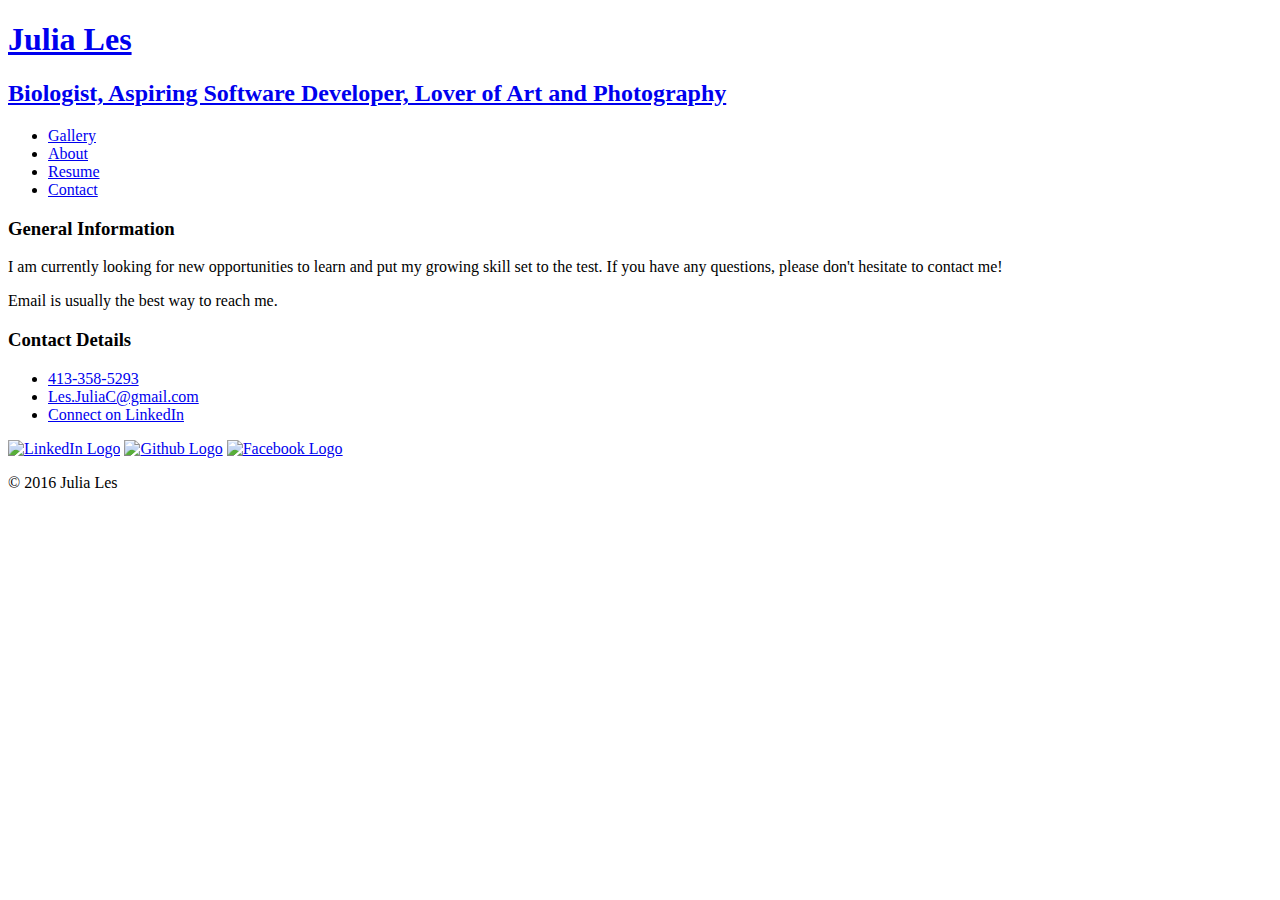
==== contact.html @ c0fc4932 "updating portfolio site with resume page and styling" ====
<!DOCTYPE html>
<html>
  <head>
    <meta charset="utf-8">
    <title>Julia Les | Biologist, Aspiring Software Developer, Lover of Art and Photography</title>
    <link rel="stylesheet" href="css/normalize.css">
    <link href='https://fonts.googleapis.com/css?family=Changa+One|Open+Sans:400,400italic,700,700italic,800' rel='stylesheet' type='text/css'>
    <link rel="stylesheet" href="css/main.css">
    <link rel="stylesheet" href="css/responsive.css">
    <meta name="viewport" content="width=device-width, initial-scale=1.0">
  </head>
  <body>
    <header>
      <a href="index.html" id="logo">
        <h1>Julia Les</h1>
        <h2>Biologist, Aspiring Software Developer, Lover of Art and Photography</h2>
      </a>
      <nav>
        <ul>
          <li><a href="index.html">Gallery</a></li>
          <li><a href="about.html">About</a></li>
          <li><a href="resume.html">Resume</a></li>
          <li><a href="contact.html" class="selected">Contact</a></li>
        </ul>
      </nav>
    </header>
    <div id="wrapper">
      <section id="primary">
        <h3>General Information</h3>
        <p>I am currently looking for new opportunities to learn and put my growing skill set to the test. If you have any questions, please don't hesitate to contact me!</p>
        <p>Email is usually the best way to reach me.</p>
      </section>
      <section id="secondary">
        <h3>Contact Details</h3>
        <ul class="contact-info">
          <li class="phone"><a href="tel:413-358-5293">413-358-5293</a></li>
          <li class="mail"><a href="mailto:Les.JuliaC@gmail.com">Les.JuliaC@gmail.com</a></li>
          <li class="linkedin"><a href="https://www.linkedin.com/in/juliales">Connect on LinkedIn</a></li>
        </ul>
      </section>
      <footer>
        <a href="http://linkedin.com/in/juliales"><img src="img/linkedin-wrap.png" alt="LinkedIn Logo" class="social-icon"></a>
        <a href="https://github.com/JuliaLes"><img src="img/github-wrap-rounded.png" alt="Github Logo" class="social-icon"></a>
        <a href="https://www.facebook.com/julia.les.1"><img src="img/facebook-wrap.png" alt="Facebook Logo" class="social-icon"></a>     
        <p>&copy; 2016 Julia Les</p>
      </footer>
   </div>
  </body>
</html>
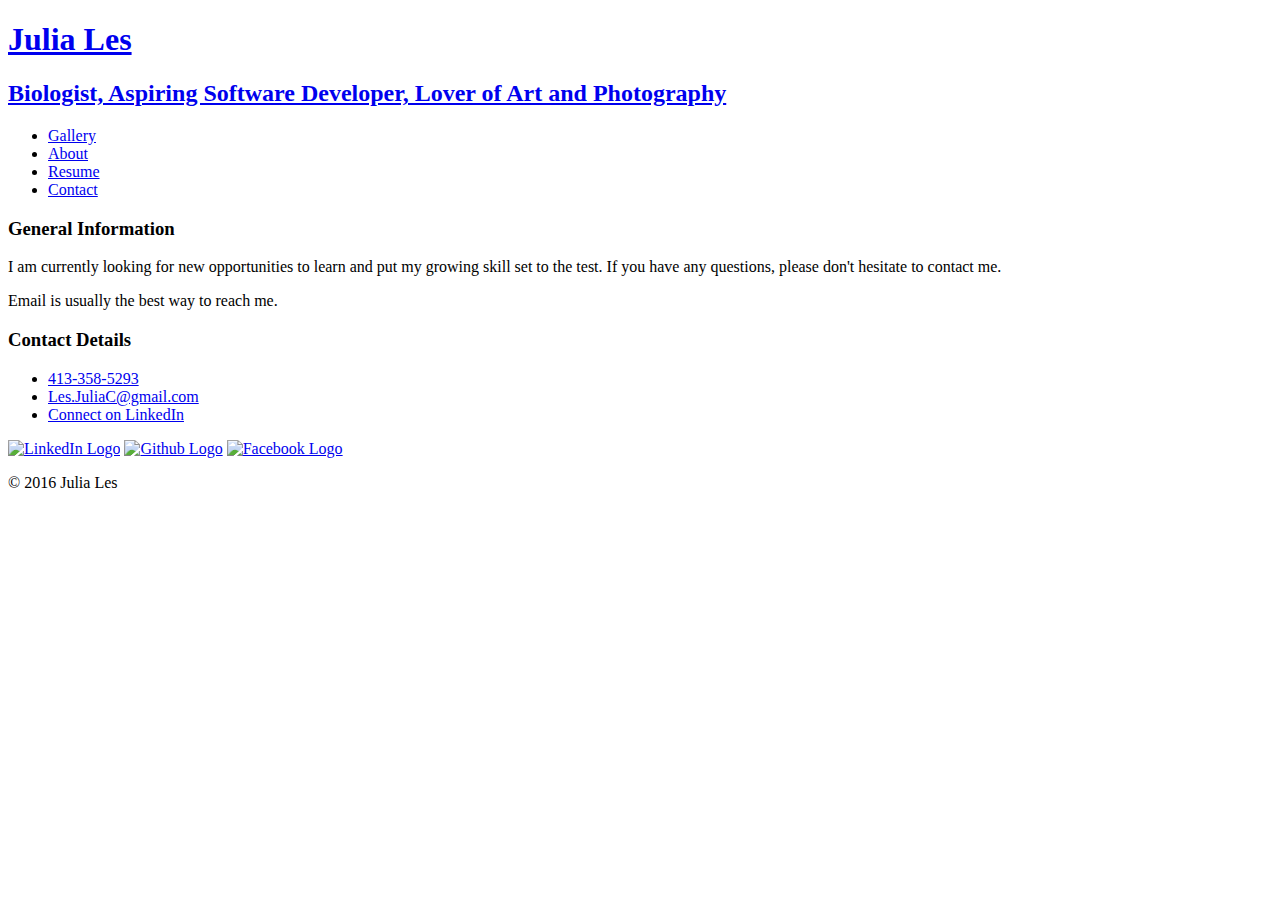
==== commit a071b648: "update resume" ====
--- a/contact.html
+++ b/contact.html
@@ -27,7 +27,7 @@
     <div id="wrapper">
       <section id="primary">
         <h3>General Information</h3>
-        <p>I am currently looking for new opportunities to learn and put my growing skill set to the test. If you have any questions, please don't hesitate to contact me!</p>
+        <p>I am currently looking for new opportunities to learn and put my growing skill set to the test. If you have any questions, please don't hesitate to contact me.</p>
         <p>Email is usually the best way to reach me.</p>
       </section>
       <section id="secondary">
